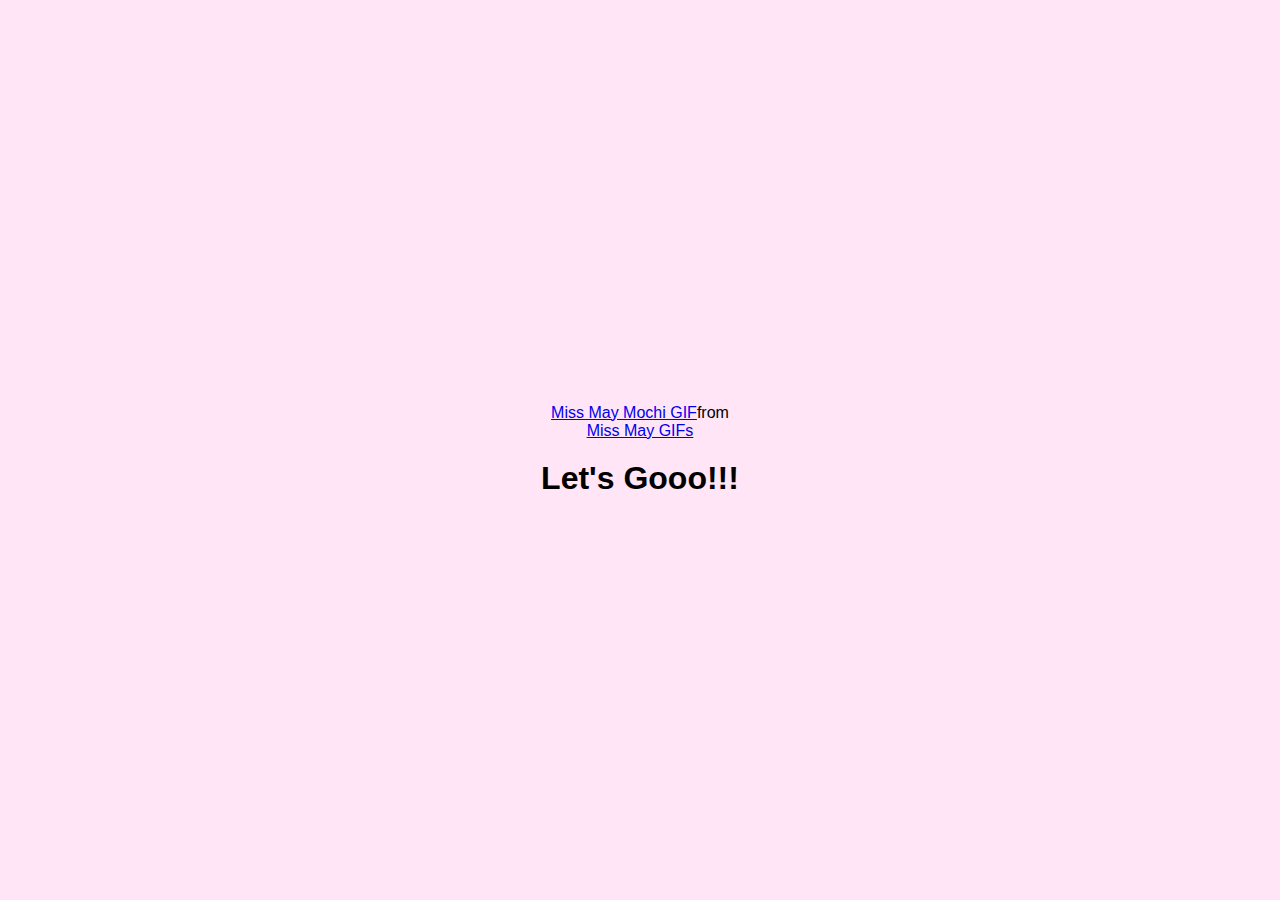
==== cafe.html @ 9e2022ed "Add files via upload" ====
<!DOCTYPE html>   
<html lang="en">
    <head>
        <meta charset = "UTF-8" />
        <meta name = "viewport"
        content = "width=device-width,
        initial-scale=1.0" />
        <title>Ask Her Out</title>

        <link rel="stylesheet" href="./style.css">
    </head>
    <body>
        <div class = "container">
            <div class="tenor-gif-embed" data-postid="18181968" data-share-method="host" data-aspect-ratio="1.21673" data-width="100%"><a href="https://tenor.com/view/miss-may-mochi-peach-cat-gif-18181968">Miss May Mochi GIF</a>from <a href="https://tenor.com/search/miss+may-gifs">Miss May GIFs</a></div> <script type="text/javascript" async src="https://tenor.com/embed.js"></script>

            <h1> Let's Gooo!!!</h1>
            
        </div>
    </body>
</html>
---- style.css ----
* {
    margin: 0;
    padding: 0;
    box-sizing: border-box;
    font-family: sans-serif;

}

body{
    width: 100%;
    min-height: 100vh;
    display: flex;
    justify-content: center;
    align-items: center;
    background-color: #ffe5f5;
}

.container {
    display: flex;
    flex-direction: column;
    text-align: center;
    align-items: center;
    gap: 20px;
    max-width: 500px;
    margin: 20px;
}

.container .tenor-gif-embed{
    max-width: 200px;
}

.container .btn{
    display: flex;
    gap: 25px;
}

.btn a{
    text-decoration: none;
    color: black;
    background: #fff;
    padding: 10px 25px;
    border-radius: 8px;
    box-shadow: 0.5rem 1rem 3rem hsl(0, 0%, 0%, 0.3);
}
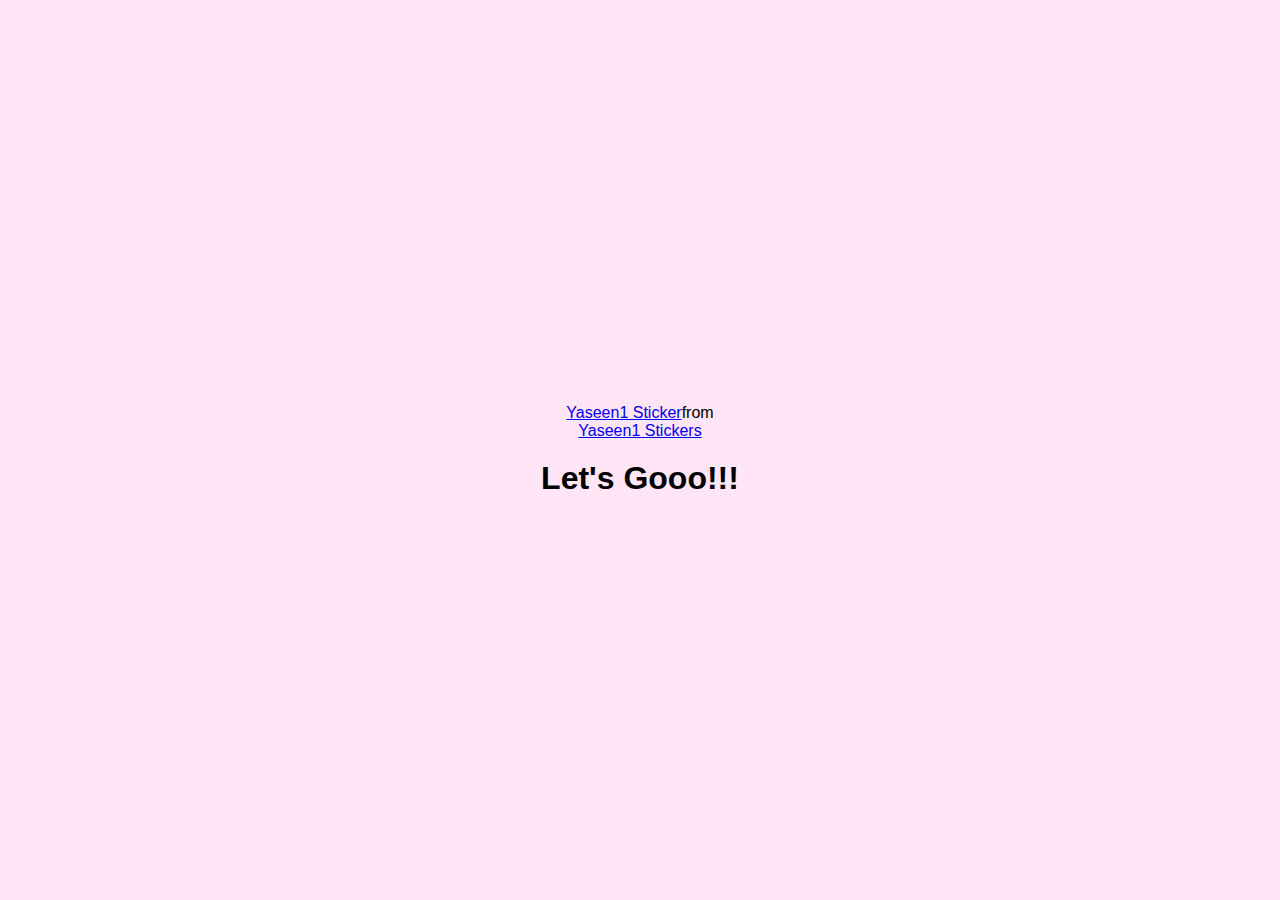
==== commit 63074ee1: "Update cafe.html" ====
--- a/cafe.html
+++ b/cafe.html
@@ -11,10 +11,10 @@
     </head>
     <body>
         <div class = "container">
-            <div class="tenor-gif-embed" data-postid="18181968" data-share-method="host" data-aspect-ratio="1.21673" data-width="100%"><a href="https://tenor.com/view/miss-may-mochi-peach-cat-gif-18181968">Miss May Mochi GIF</a>from <a href="https://tenor.com/search/miss+may-gifs">Miss May GIFs</a></div> <script type="text/javascript" async src="https://tenor.com/embed.js"></script>
+            <div class="tenor-gif-embed" data-postid="25415561" data-share-method="host" data-aspect-ratio="1" data-width="100%"><a href="https://tenor.com/view/yaseen1-gif-25415561">Yaseen1 Sticker</a>from <a href="https://tenor.com/search/yaseen1-stickers">Yaseen1 Stickers</a></div> <script type="text/javascript" async src="https://tenor.com/embed.js"></script>
 
             <h1> Let's Gooo!!!</h1>
             
         </div>
     </body>
-</html>+</html>
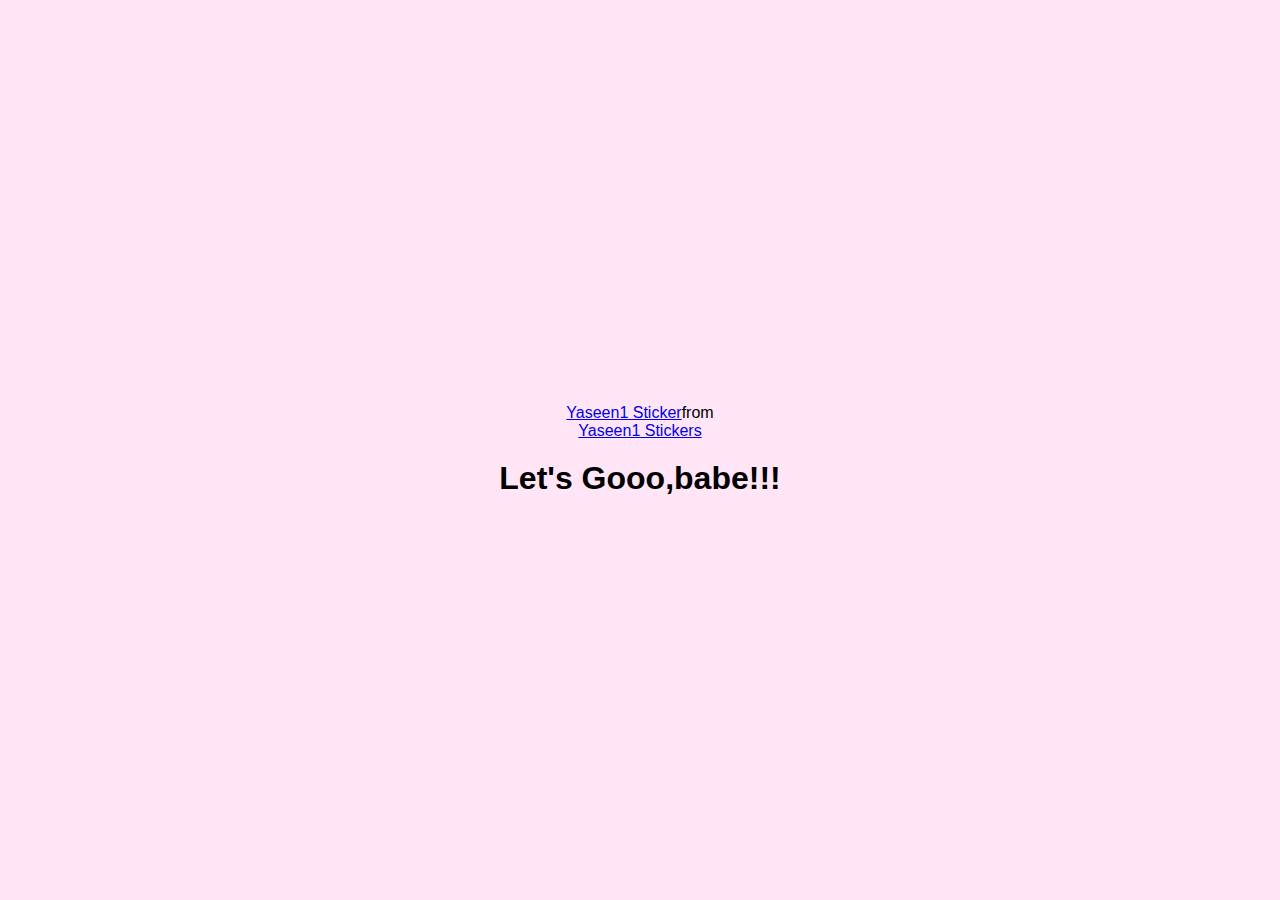
==== commit 3c83a235: "Update cafe.html" ====
--- a/cafe.html
+++ b/cafe.html
@@ -13,7 +13,7 @@
         <div class = "container">
             <div class="tenor-gif-embed" data-postid="25415561" data-share-method="host" data-aspect-ratio="1" data-width="100%"><a href="https://tenor.com/view/yaseen1-gif-25415561">Yaseen1 Sticker</a>from <a href="https://tenor.com/search/yaseen1-stickers">Yaseen1 Stickers</a></div> <script type="text/javascript" async src="https://tenor.com/embed.js"></script>
 
-            <h1> Let's Gooo!!!</h1>
+            <h1> Let's Gooo,babe!!!</h1>
             
         </div>
     </body>
--- a/style.css
+++ b/style.css
@@ -14,6 +14,7 @@
     justify-content: center;
     align-items: center;
     background-color: #ffe5f5;
+    padding: 20px;
 }
 
 .container {
@@ -28,11 +29,14 @@
 
 .container .tenor-gif-embed{
     max-width: 200px;
+    width: 100%;
 }
 
 .container .btn{
     display: flex;
-    gap: 25px;
+    flex-wrap: wrap;
+    justify-content: center;
+    gap: 15px;
 }
 
 .btn a{
@@ -41,5 +45,11 @@
     background: #fff;
     padding: 10px 25px;
     border-radius: 8px;
-    box-shadow: 0.5rem 1rem 3rem hsl(0, 0%, 0%, 0.3);
-}+    box-shadow: 0.5rem 1rem 3rem hsla(0, 0%, 0%, 0.3);
+    transition: transform 0.2s ease, box-shadow 0.2s ease;
+}
+
+.btn a:hover{
+    transform: translateY(-2px);
+    box-shadow: 0.5rem 1rem 3rem hsla(0, 0%, 0%, 0.5);
+}
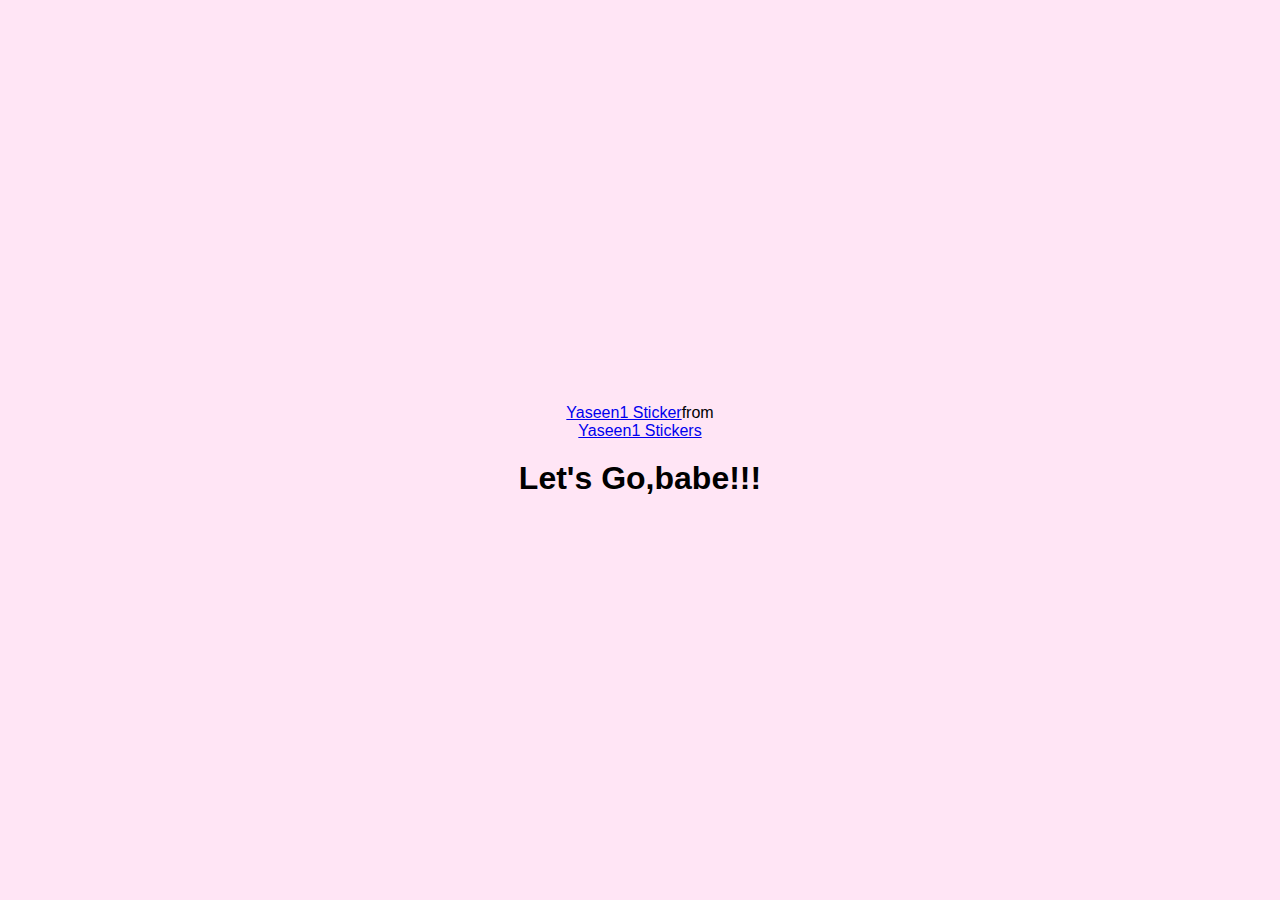
==== commit 0bc2f345: "Update cafe.html" ====
--- a/cafe.html
+++ b/cafe.html
@@ -13,7 +13,7 @@
         <div class = "container">
             <div class="tenor-gif-embed" data-postid="25415561" data-share-method="host" data-aspect-ratio="1" data-width="100%"><a href="https://tenor.com/view/yaseen1-gif-25415561">Yaseen1 Sticker</a>from <a href="https://tenor.com/search/yaseen1-stickers">Yaseen1 Stickers</a></div> <script type="text/javascript" async src="https://tenor.com/embed.js"></script>
 
-            <h1> Let's Gooo,babe!!!</h1>
+            <h1> Let's Go,babe!!!</h1>
             
         </div>
     </body>
